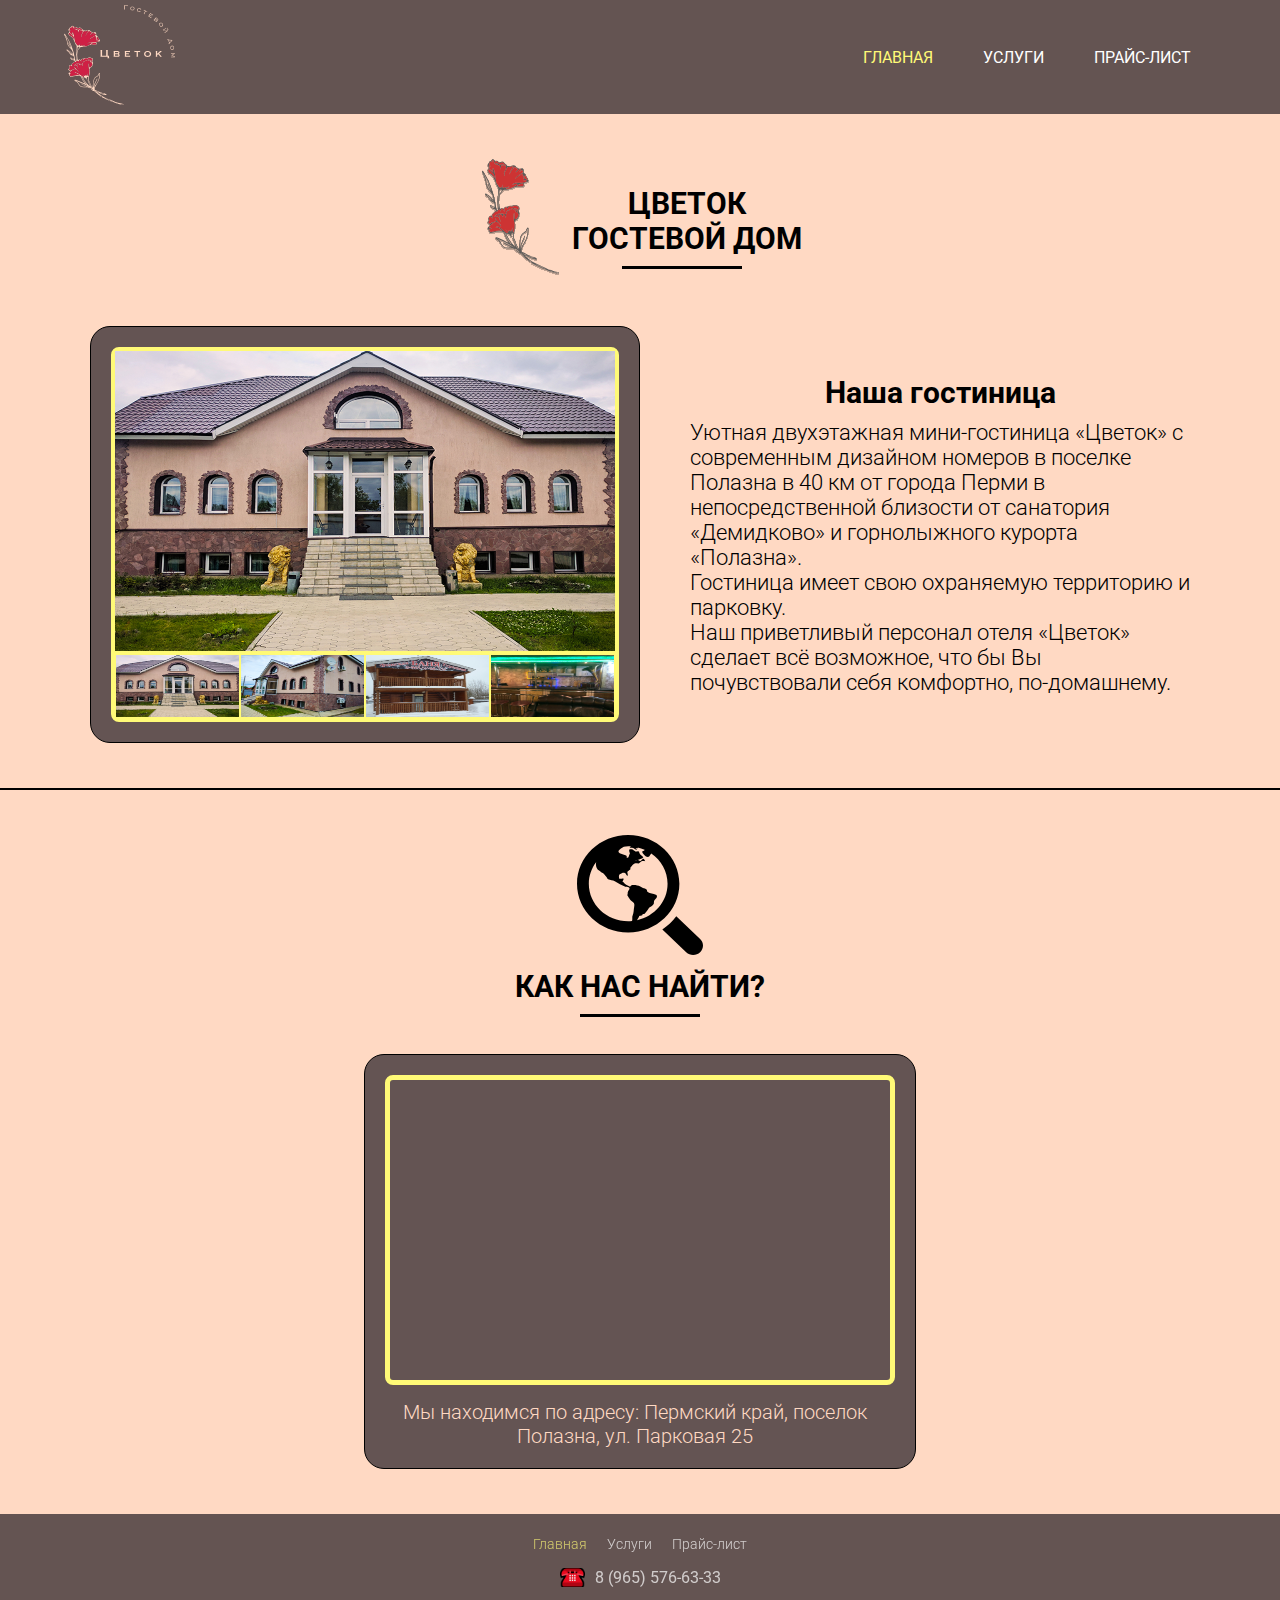
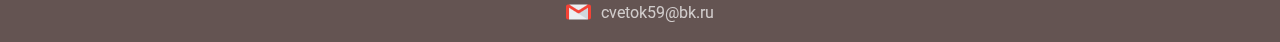
==== main.html @ e6ce82d1 "Add files via upload" ====
<!DOCTYPE html>
<html lang="ru-RU">

<head>
    <meta charset="UTF-8">
    <meta http-equiv="X-UA-Compatible" content="IE=edge">
    <meta name="viewport" content="width=device-width, initial-scale=1.0">
    <link rel="preconnect" href="https://fonts.gstatic.com">
    <link rel="SHORTCUT ICON" href="favicon.ico" type="image/x-icon">
    <link href="https://fonts.googleapis.com/css2?family=Roboto:wght@300;400;500;700&display=swap" rel="stylesheet">
    <link rel="stylesheet" href="css/header.css">
    <link rel="stylesheet" href="css/main.css">
    <link rel="stylesheet" href="css/footer.css">
    <title>ЦВЕТОК ГОСТЕВОЙ ДОМ</title>
</head>

<body>
    <header class="header">
        <div class="container">
            <div class="header-flex">
                <a><img src="IMGS/site-logo.svg" alt="Логотип" class="header-logo"></a>
                <nav class="nav">
                    <ul>
                        <li><a class="active-element">Главная</a></li>
                        <li><a href="services.html" class="nav-element">Услуги</a></li>
                        <li><a href="price.html" class="nav-element">Прайс-лист</a></li>
                    </ul>
                </nav>
                <div class="hamburger-menu">
                    <input id="menu-toggle" type="checkbox" />
                    <label class="menu-btn" for="menu-toggle">
                        <span></span>
                    </label>
                    <ul class="menu-box">
                        <li><a class="active-menu-item">Главная</a></li>
                        <li><a class="menu-item" href="services.html">Услуги</a></li>
                        <li><a class="menu-item" href="price.html">Прайс-лист</a></li>
                    </ul>
                </div>
            </div>
        </div>
    </header>
    <section class="photo">
        <div class="container">
            <div class="photo-flex">
                <div class="photo-logo">
                    <img src="IMGS/flower.svg" alt="Логотип">
                    <h1>Цветок<br>ГОСТЕВОЙ дом</h1>
                </div>
                <div class="gallery-container">
                    <div class="background">
                        <div class="gallery">
                            <img src="IMGS/photo-1.jpg" class="main-photo">
                            <div class="photo-container">
                                <img src="IMGS/photo-1.jpg" alt="Фото отеля">
                                <img src="IMGS/photo-2.jpg" alt="Фото отеля">
                                <img src="IMGS/photo-3.jpg" alt="Фото бани">
                                <img src="IMGS/photo-4.jpg" alt="Фото бара">
                            </div>
                        </div>
                    </div>
                    <div class="gallery-text">
                        <h2>Наша гостиница</h2>
                        <p>
                            Уютная двухэтажная мини-гостиница «Цветок» с современным дизайном номеров в поселке Полазна
                            в 40 км от города Перми в непосредственной близости от санатория «Демидково» и горнолыжного
                            курорта «Полазна».</br>
                            Гостиница имеет свою охраняемую территорию и парковку.</br>
                            Наш приветливый персонал отеля «Цветок» сделает всё возможное, что бы Вы почувствовали себя
                            комфортно, по-домашнему.</p>
                    </div>
                </div>
            </div>
        </div>
    </section>
    <section class="google-map">
        <div class="container">
            <div class="google-map-flex">
                <div class="google-map-title">
                    <img src="IMGS/magnifier-tool-on-earth-globe_icon-icons.com_56919 1.svg" alt="Иконка лупы">
                    <h2>Как нас найти?</h2>
                </div>
                <div class="map-container">
                    <div class="background">
                        <div class="map" id="map"></div>
                        <div class="map-text">
                            <p>Мы находимся по адресу: Пермский край, поселок Полазна, ул. Парковая 25</p>
                        </div>
                    </div>
                </div>
            </div>
        </div>
    </section>
    <footer class="footer">
        <div class="container">
            <div class="footer-flex">
                <div class="footer-nav">
                    <ul>
                        <li><a class="footer-active-element">Главная</a></li>
                        <li><a href="services.html" class="footer-nav-element">Услуги</a></li>
                        <li><a href="price.html" class="footer-nav-element">Прайс-лист</a></li>
                    </ul>
                </div>
                <span class="footer-number"><img src="IMGS/phone.svg" alt="иконка телефона">
                    <p>8 (965) 576-63-33</p>
                </span>
                <span class="footer-email"><img src="IMGS/gmail.png" alt="">
                    <p>cvetok59@bk.ru</p>
                </span>
            </div>
        </div>
    </footer>
    <script src="js/gallery.js"></script>
    <script src="https://yandex.st/jquery/1.6.4/jquery.min.js" type="text/javascript"></script>
    <script
        src="https://api-maps.yandex.ru/2.0/?load=package.standard&amp;lang=ru-RU&amp;apikey=<d27d532a-a998-482d-8899-c3ccbbb67ec4>"
        type="text/javascript"></script>
    <script src="js/mapbasics.js" type="text/javascript"></script>
</body>

</html>
---- css/header.css ----
body {
    margin: 0 0 0 0;
    padding: 0 0 0 0;
    background-color: #ffd9c3;
}
.container {
    max-width: 1152px;
    margin-left: auto;
    margin-right: auto;
    padding: 0 10px;
    font-family: "Roboto", sans-serif;
}
.header {
    background-color: #645452;
    text-transform: uppercase;
    padding: 5px 0px;
}
.header-flex {
    display: flex;
    justify-content: space-between;
    align-items: center;
}
.header-logo {
    height: 100px;
}
nav > ul {
    margin: 0 0 0 0;
    padding: 0 0 0 0;
    display: flex;
    list-style: none;
}
.nav-element {
    transition: 0.2s;
    font-size: 16px;
    color: #fff;
    text-decoration: none;
    padding: 10px 25px;
}
.nav-element:hover {
    transition: 0.2s;
    color: #ffd9c3;
}
.active-element {
    color: #fffa77;
    font-size: 16px;
    padding: 10px 25px;
}
.hamburger-menu {
    display: none;
}
#menu-toggle {
    opacity: 0;
}
.menu-btn {
    z-index: 2;
    display: flex;
    align-items: center;
    position: fixed;
    top: 35px;
    right: 40px;
    width: 30px;
    height: 30px;
    cursor: pointer;
}
.menu-btn > span,
.menu-btn > span::before,
.menu-btn > span::after {
    display: block;
    position: absolute;
    width: 100%;
    height: 2px;
    background-color: #f35959;
}
.menu-btn > span::before {
    content: "";
    top: -10px;
}
.menu-btn > span::after {
    content: "";
    top: 10px;
}
.menu-box {
    z-index: 1;
    display: block;
    position: fixed;
    visibility: hidden;
    top: 0;
    right: -100%;
    width: 300px;
    height: 100%;
    margin: 0;
    padding: 80px 0;
    list-style: none;
    text-align: center;
    background-color: #645452;
    box-shadow: 1px 0px 6px rgba(0, 0, 0, 0.2);
}
.menu-item {
    display: block;
    padding: 12px 24px;
    color: #ffd9c3;
    font-family: "Roboto", sans-serif;
    font-size: 20px;
    font-weight: 600;
    text-decoration: none;
}
.active-menu-item {
    display: block;
    padding: 12px 24px;
    color: #fffa77;
    font-family: "Roboto", sans-serif;
    font-size: 20px;
    font-weight: 600;
    text-decoration: none;
}
.menu-item:hover {
    background-color: #cfd8dc;
}
#menu-toggle:checked ~ .menu-btn > span {
    transform: rotate(45deg);
}
#menu-toggle:checked ~ .menu-btn > span::before {
    top: 0;
    transform: rotate(0);
}
#menu-toggle:checked ~ .menu-btn > span::after {
    top: 0;
    transform: rotate(90deg);
}
#menu-toggle:checked ~ .menu-box {
    visibility: visible;
    right: 0;
}
.menu-btn > span,
.menu-btn > span::before,
.menu-btn > span::after {
    transition-duration: 0.25s;
}
.menu-box {
    transition-duration: 0.25s;
}
.menu-item {
    transition-duration: 0.25s;
}
@media screen and (max-width: 1024px) {
    .hamburger-menu {
        display: block;
    }
    .nav > ul {
        display: none;
    }
}
---- css/main.css ----
.photo {
    margin-top: 45px;
    padding-bottom: 45px;
    border-bottom: 2px solid black;
}
.photo-flex {
    display: flex;
    flex-direction: column;
    align-items: center;
}
.photo-logo {
    display: flex;
    align-items: flex-end;
    text-align: center;
}
.photo-logo > img {
    width: 83px;
    height: 117px;
}
.photo-logo > h1 {
    text-transform: uppercase;
    font-size: 30px;
    margin-left: 10px;
}
.photo-logo > h1::after {
    display: block;
    position: absolute;
    content: "";
    width: 120px;
    height: 3px;
    background-color: black;
    margin-left: 50px;
    margin-top: 10px;
}
.gallery {
    display: flex;
    flex-direction: column;
    width: 500px;
    border: 4px solid #fffa77;
    background: black;
    border-radius: 8px;
}
.background {
    border: 1px solid black;
    display: flex;
    flex-direction: column;
    align-items: center;
    padding: 20px 20px;
    background-color: #645453;
    border-radius: 20px;
}
.main-photo {
    width: 500px;
    height: 300px;
}
.photo-container {
    border-top: 3px solid #fffa77;
    width: 500px;
    display: flex;
    flex-wrap: wrap;
}
.photo-container > img {
    width: 123px;
    border: 1px solid #fffa77;
    height: 62px;
    cursor: pointer;
    -webkit-filter: grayscale(0) blur(0);
    filter: grayscale(0) blur(0);
    -webkit-transition: 0.3s ease-in-out;
    transition: 0.3s ease-in-out;
}
.photo-container > img:hover {
    -webkit-filter: grayscale(100%) blur(3px);
    filter: grayscale(100%) blur(3px);
}

.gallery-container {
    display: flex;
    margin-top: 50px;
    align-items: center;
}
.gallery-text {
    margin-left: 50px;
    width: 500px;
}
.gallery-text > h2 {
    margin: 0 0 0 0;
    padding: 0 0 0 0;
    margin-bottom: 10px;
    text-align: center;
    font-size: 30px;
}
.gallery-text > p {
    padding: 0 0 0 0;
    margin: 0 0 0 0;
    font-size: 22px;
    font-weight: 300;
}
.google-map {
    margin-top: 45px;
    padding-bottom: 45px;
}
.google-map-flex {
    display: flex;
    flex-direction: column;
    align-items: center;
}
.google-map-title {
    display: flex;
    flex-direction: column;
    align-items: center;
}
.google-map-title > img {
    height: 120px;
}
.google-map-title > h2 {
    margin: 0 0 0 0;
    padding: 0 0 0 0;
    text-transform: uppercase;
    margin-top: 14px;
    font-size: 30px;
}
.google-map-title > h2::after {
    display: block;
    position: absolute;
    content: "";
    width: 120px;
    height: 3px;
    background-color: black;
    margin-left: 65px;
    margin-top: 10px;
}
.map-container {
    display: flex;
    flex-direction: column;
    align-items: center;
    margin-top: 50px;
}
.map {
    width: 500px;
    height: 300px;
    border: 5px solid #fffa77;
    border-radius: 8px;
}
.map-text {
    align-self: flex-start;
    width: 500px;
    font-weight: 300;
    text-align: center;
    color: #fff;
    font-size: 20px;
}
.map-text > p {
    margin: 0 0 0 0;
    margin-top: 15px;
    color: #ffd9c3;
}
@media screen and (max-width: 1024px) {
    .gallery-container {
        flex-direction: column;
        margin-top: 20px;
    }
    .gallery-text {
        margin-left: 0;
        margin-top: 30px;
    }
    .gallery-text > p {
        text-align: center;
    }
}
@media screen and (max-width: 550px) {
    .background {
        padding: 10px 10px;
    }
    .photo-logo > img {
        width: 69px;
        height: 95px;
    }
    .photo-logo > h1 {
        font-size: 23px;
    }
    .photo-logo > h1::after {
        margin-left: 26px;
    }
    .gallery {
        max-width: 300px;
    }
    .main-photo {
        max-width: 300px;
        height: 180px;
    }
    .photo-container {
        max-width: 300px;
    }
    .photo-container > img {
        max-width: 73px;
        max-height: 40px;
    }
    .map {
        width: 300px;
        height: 200px;
    }
    .gallery-text {
        margin-left: 10px;
        margin-right: 10px;
        width: auto;
    }
    .gallery-text > h2 {
        font-size: 23px;
    }
    .gallery-text > p {
        font-size: 16px;
    }
    .map-text {
        font-size: 16px;
        width: auto;
    }
    .google-map-title > img {
        height: 70px;
    }
    .google-map-title > h2 {
        font-size: 23px;
    }
    .google-map-title > h2::after {
        margin-left: 35px;
    }
}
---- css/footer.css ----
.footer {
    background-color: #645452;
    padding: 20px 0;
}
.footer-flex {
    display: flex;
    flex-direction: column;
    align-items: center;
}
.footer-nav > ul {
    margin: 0 0 0 0;
    display: flex;
    padding: 0 0 0 0;
    list-style: none;
}
.footer-nav-element {
    opacity: 70%;
    padding: 10px 10px;
    color: #fff;
    font-size: 14px;
    font-weight: 300;
    text-decoration: none;
    transition: 0.2s;
}
.footer-active-element {
    font-size: 14px;
    opacity: 70%;
    padding: 10px 10px;
    font-weight: 300;
    color: #fffa77;
}
.footer-nav-element:hover {
    transition: 0.2s;
    color: #ffd9c3;
}
.footer-number {
    display: flex;
}
.footer-number > p {
    margin: 15px 0;
    margin-left: 10px;
    color: #fff;
    opacity: 70%;
}
.footer-email {
    display: flex;
    align-items: center;
}
.footer-email > p {
    margin: 0 0 0 0;
    margin-left: 10px;
    color: #fff;
    opacity: 70%;
}
.footer-email > img {
    width: 25px;
    height: 20px;
}
.footer-logo {
    width: 170px;
}
@media screen and (max-width: 550px) {
    .footer-active-element {
        padding: 10px 5px;
        font-size: 11px;
    }
    .footer-nav-element {
        padding: 10px 5px;
        font-size: 11px;
    }
    .footer-number > p {
        font-size: 14px;
    }
}
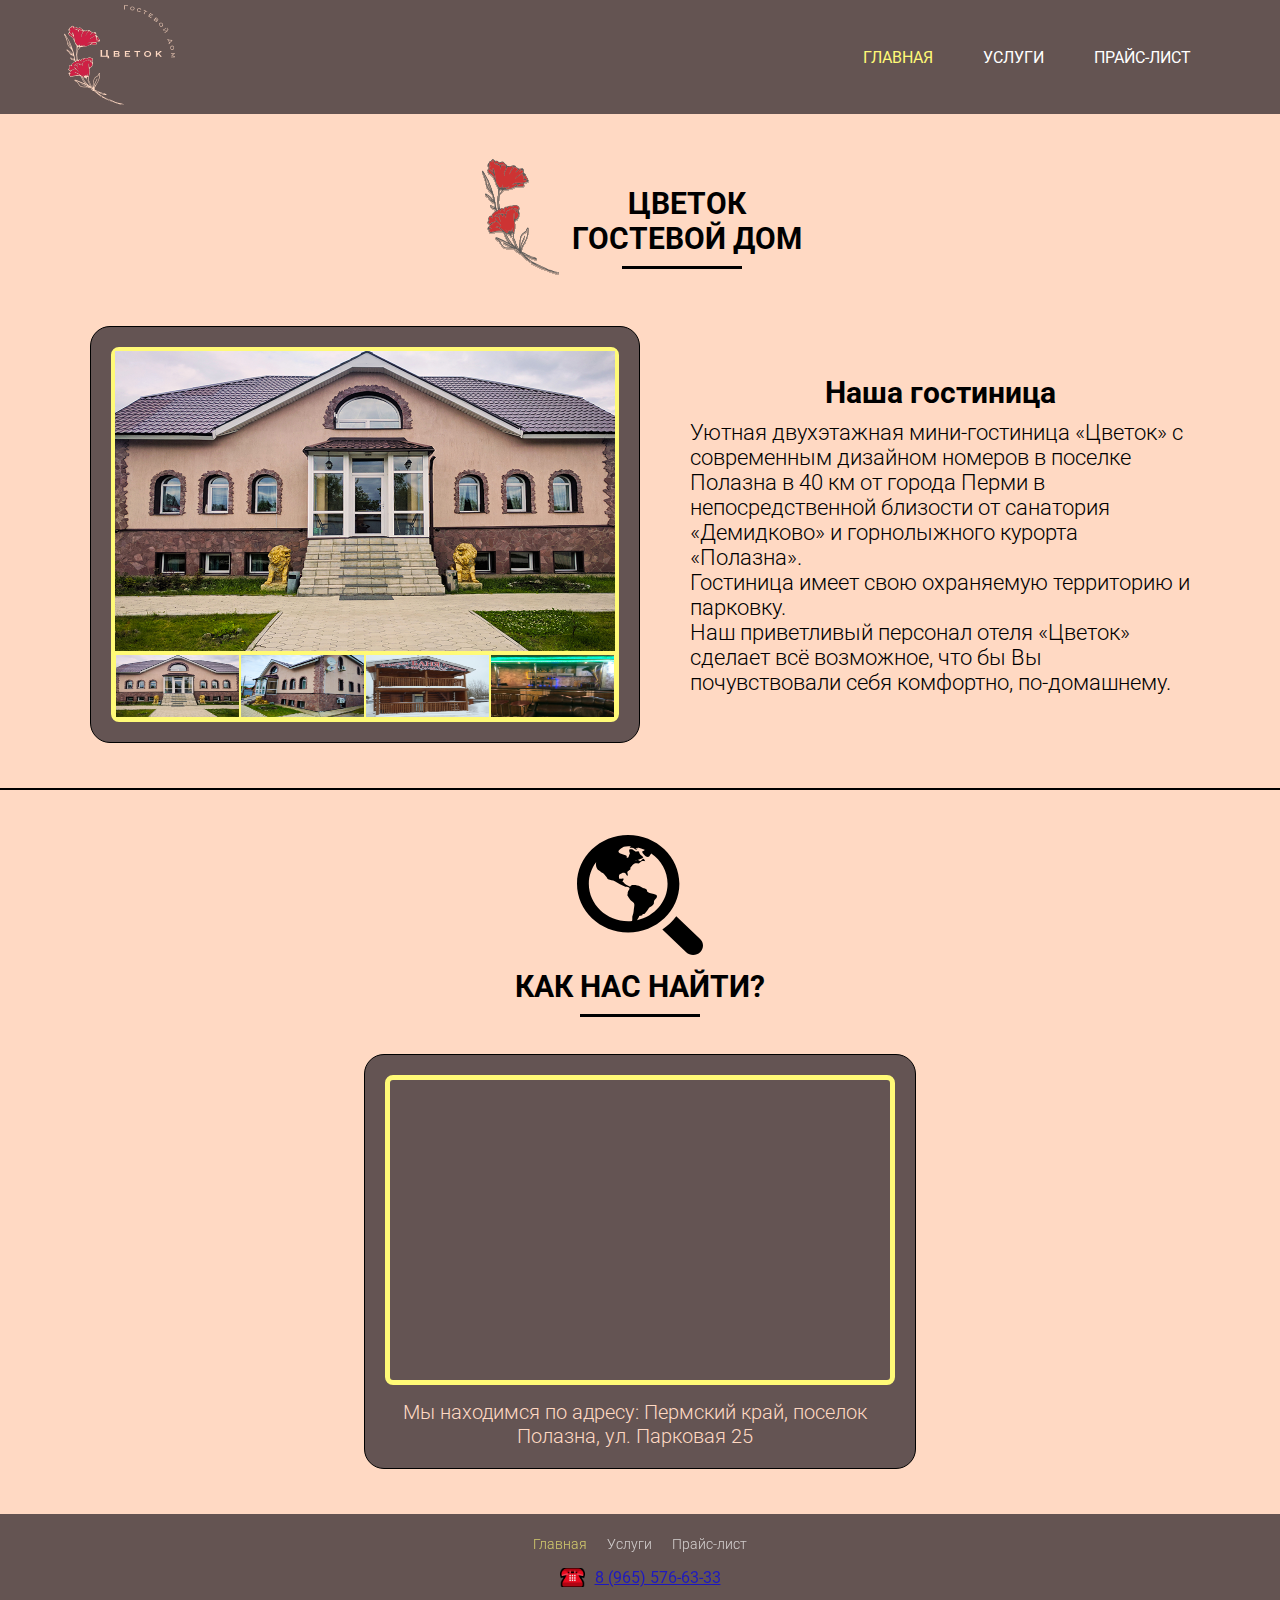
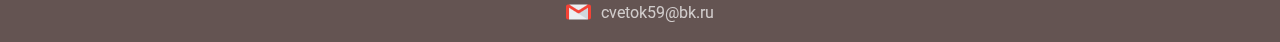
==== commit db674a1c: "Add files via upload" ====
--- a/main.html
+++ b/main.html
@@ -5,6 +5,7 @@
     <meta charset="UTF-8">
     <meta http-equiv="X-UA-Compatible" content="IE=edge">
     <meta name="viewport" content="width=device-width, initial-scale=1.0">
+    <meta content="telephone=no" name="format-detection" />
     <link rel="preconnect" href="https://fonts.gstatic.com">
     <link rel="SHORTCUT ICON" href="favicon.ico" type="image/x-icon">
     <link href="https://fonts.googleapis.com/css2?family=Roboto:wght@300;400;500;700&display=swap" rel="stylesheet">
@@ -102,7 +103,7 @@
                     </ul>
                 </div>
                 <span class="footer-number"><img src="IMGS/phone.svg" alt="иконка телефона">
-                    <p>8 (965) 576-63-33</p>
+                    <p><a class="tel" href=”tel:+79655766333>8 (965) 576-63-33</a></p>
                 </span>
                 <span class="footer-email"><img src="IMGS/gmail.png" alt="">
                     <p>cvetok59@bk.ru</p>
--- a/css/footer.css
+++ b/css/footer.css
@@ -41,6 +41,7 @@
     margin-left: 10px;
     color: #fff;
     opacity: 70%;
+    text-decoration: none;
 }
 .footer-email {
     display: flex;
@@ -69,6 +70,9 @@
         font-size: 11px;
     }
     .footer-number > p {
+        text-decoration: none;
+        color: #fff;
+        opacity: 70%;
         font-size: 14px;
     }
 }
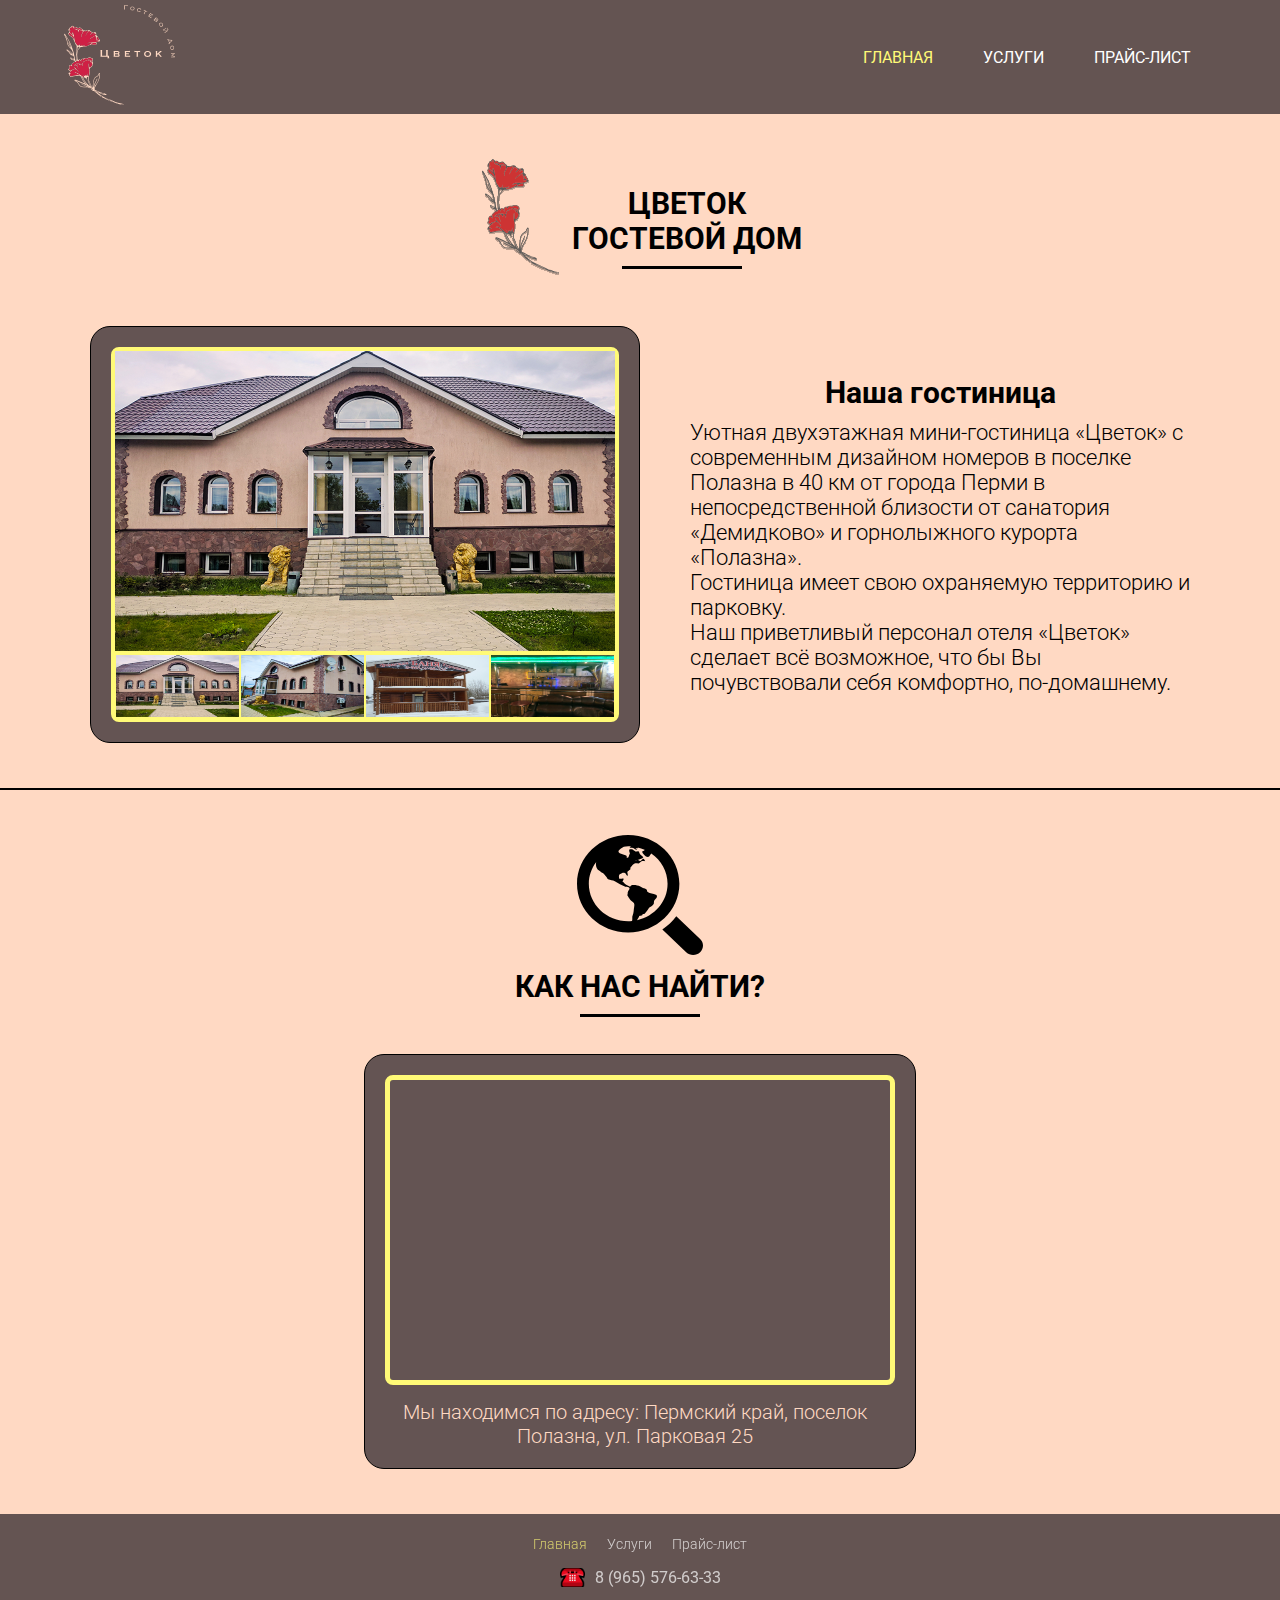
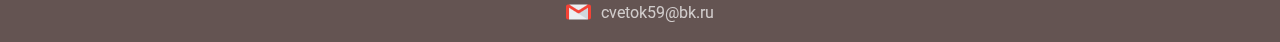
==== commit cb9df2e9: "Add files via upload" ====
--- a/main.html
+++ b/main.html
@@ -103,7 +103,7 @@
                     </ul>
                 </div>
                 <span class="footer-number"><img src="IMGS/phone.svg" alt="иконка телефона">
-                    <p><a class="tel" href=”tel:+79655766333>8 (965) 576-63-33</a></p>
+                    <p><a class="tel">8 (965) 576-63-33</a></p>
                 </span>
                 <span class="footer-email"><img src="IMGS/gmail.png" alt="">
                     <p>cvetok59@bk.ru</p>
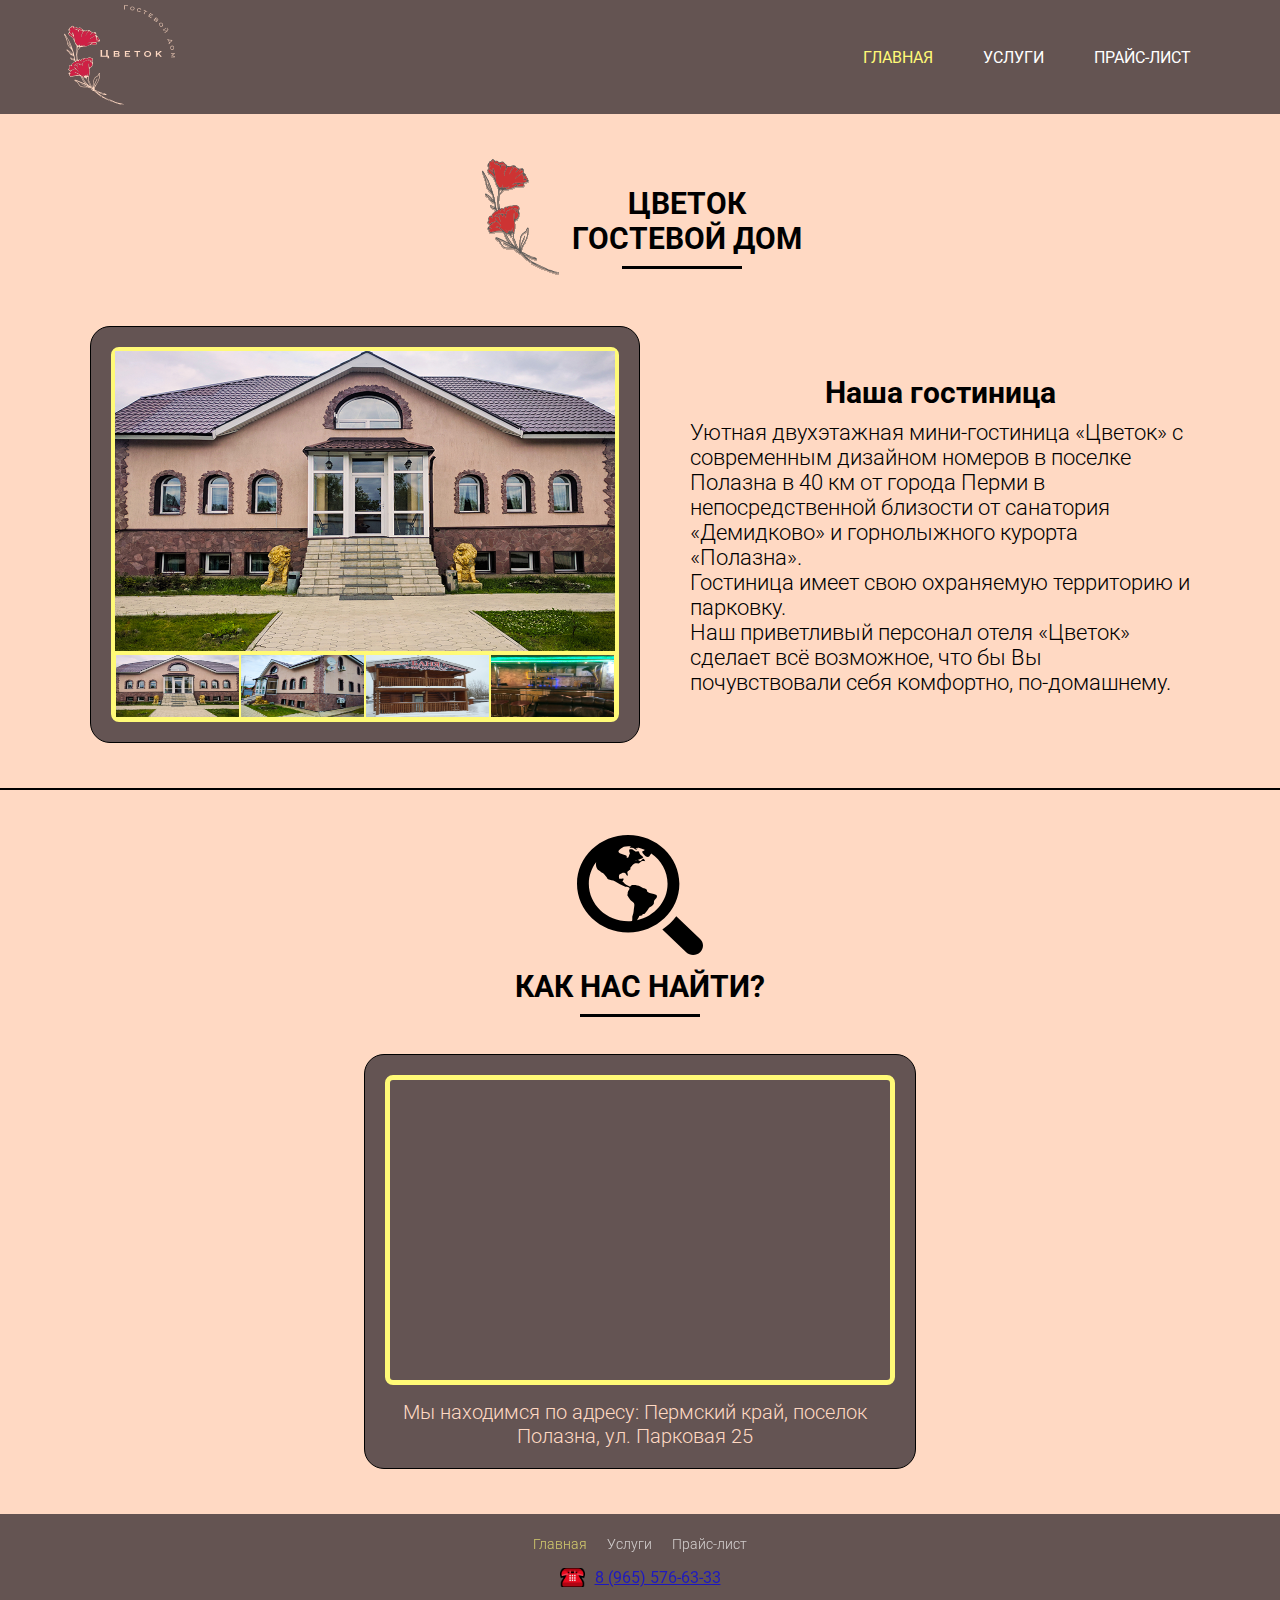
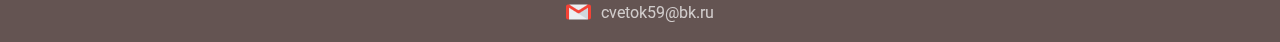
==== commit 0165dacd: "Add files via upload" ====
--- a/main.html
+++ b/main.html
@@ -103,7 +103,7 @@
                     </ul>
                 </div>
                 <span class="footer-number"><img src="IMGS/phone.svg" alt="иконка телефона">
-                    <p><a class="tel">8 (965) 576-63-33</a></p>
+                    <p><a class="tel" href="tel:+89655766333">8 (965) 576-63-33</a></p>
                 </span>
                 <span class="footer-email"><img src="IMGS/gmail.png" alt="">
                     <p>cvetok59@bk.ru</p>
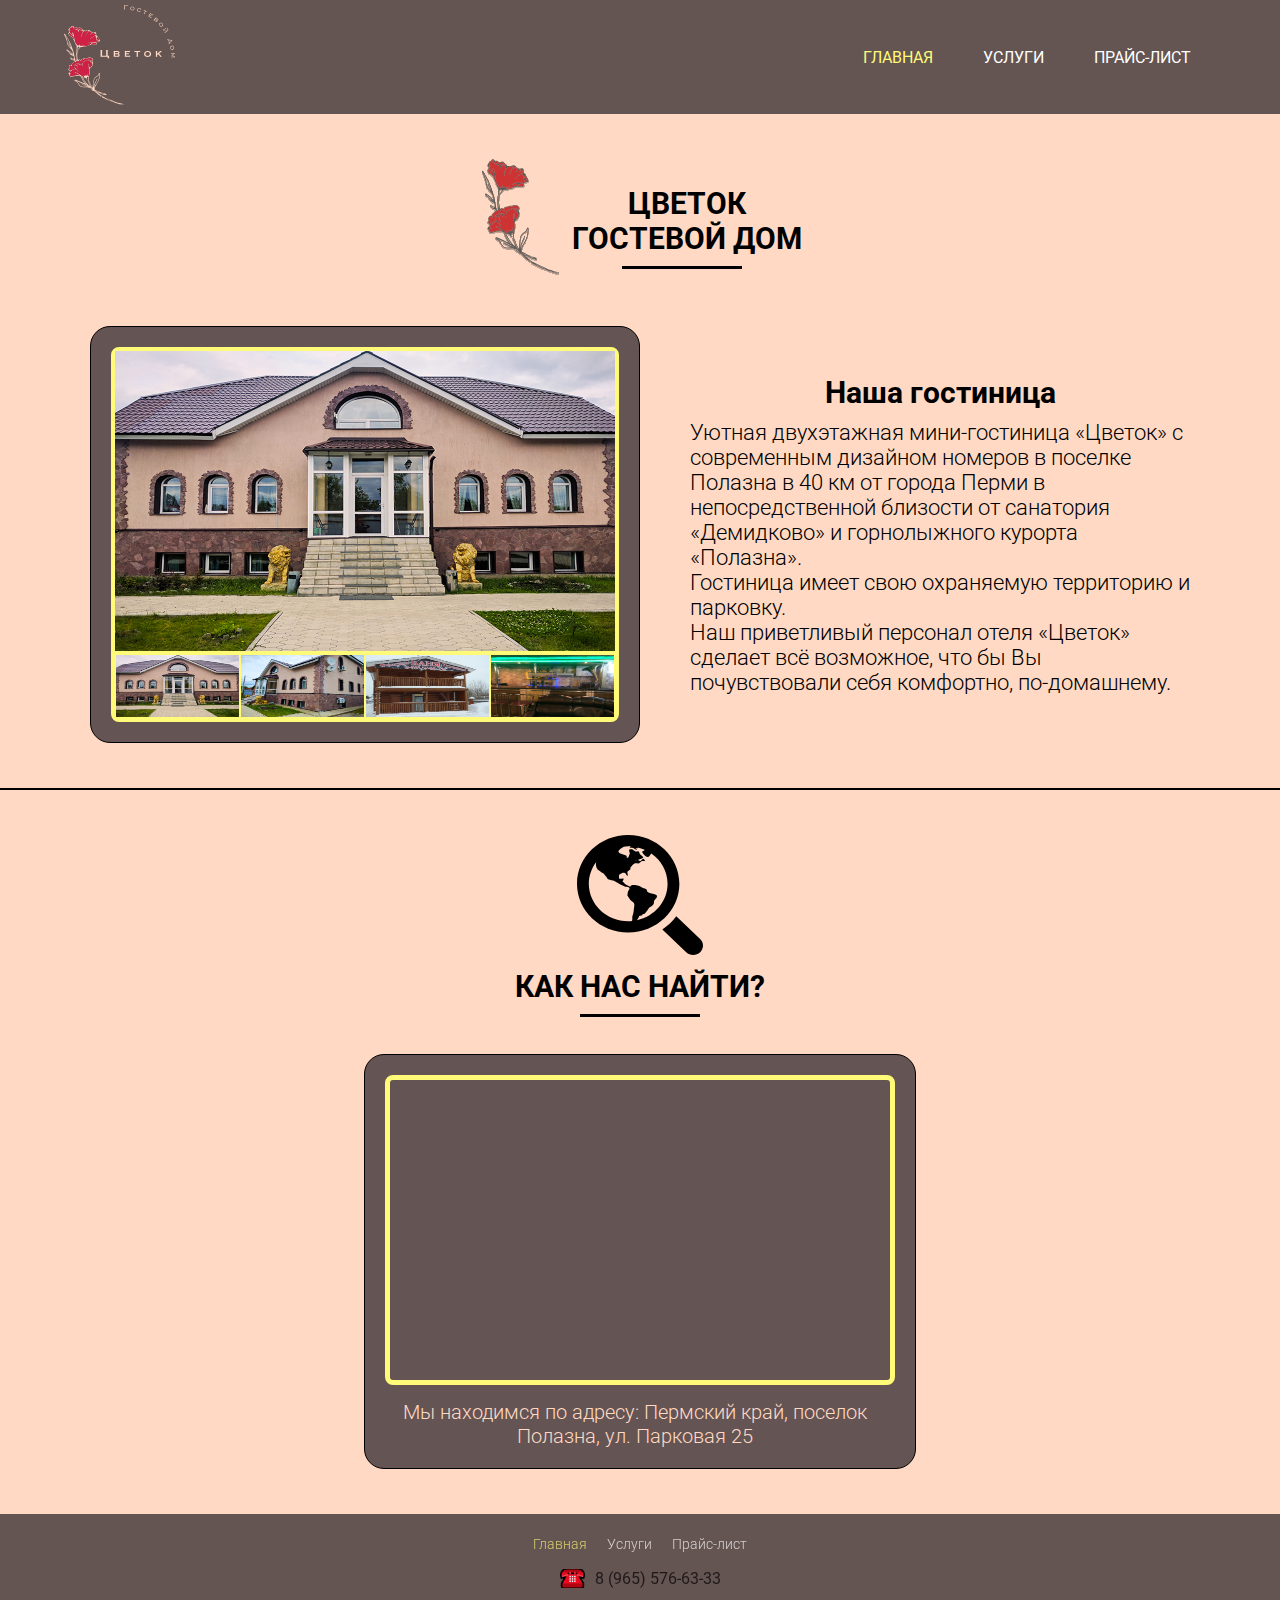
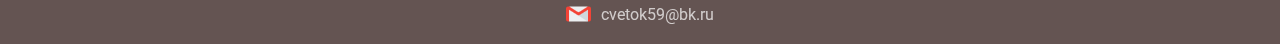
==== commit ebde584b: "Add files via upload" ====
--- a/main.html
+++ b/main.html
@@ -103,7 +103,7 @@
                     </ul>
                 </div>
                 <span class="footer-number"><img src="IMGS/phone.svg" alt="иконка телефона">
-                    <p><a class="tel" href="tel:+89655766333">8 (965) 576-63-33</a></p>
+                    <p><a class="tel" href="tel:+79655766333">8 (965) 576-63-33</a></p>
                 </span>
                 <span class="footer-email"><img src="IMGS/gmail.png" alt="">
                     <p>cvetok59@bk.ru</p>
--- a/css/footer.css
+++ b/css/footer.css
@@ -36,11 +36,16 @@
 .footer-number {
     display: flex;
 }
-.footer-number > p {
+
+.tel {
     margin: 15px 0;
     margin-left: 10px;
     color: #fff;
     opacity: 70%;
+    text-decoration: none;
+}
+a[href^="tel"] {
+    color: inherit;
     text-decoration: none;
 }
 .footer-email {
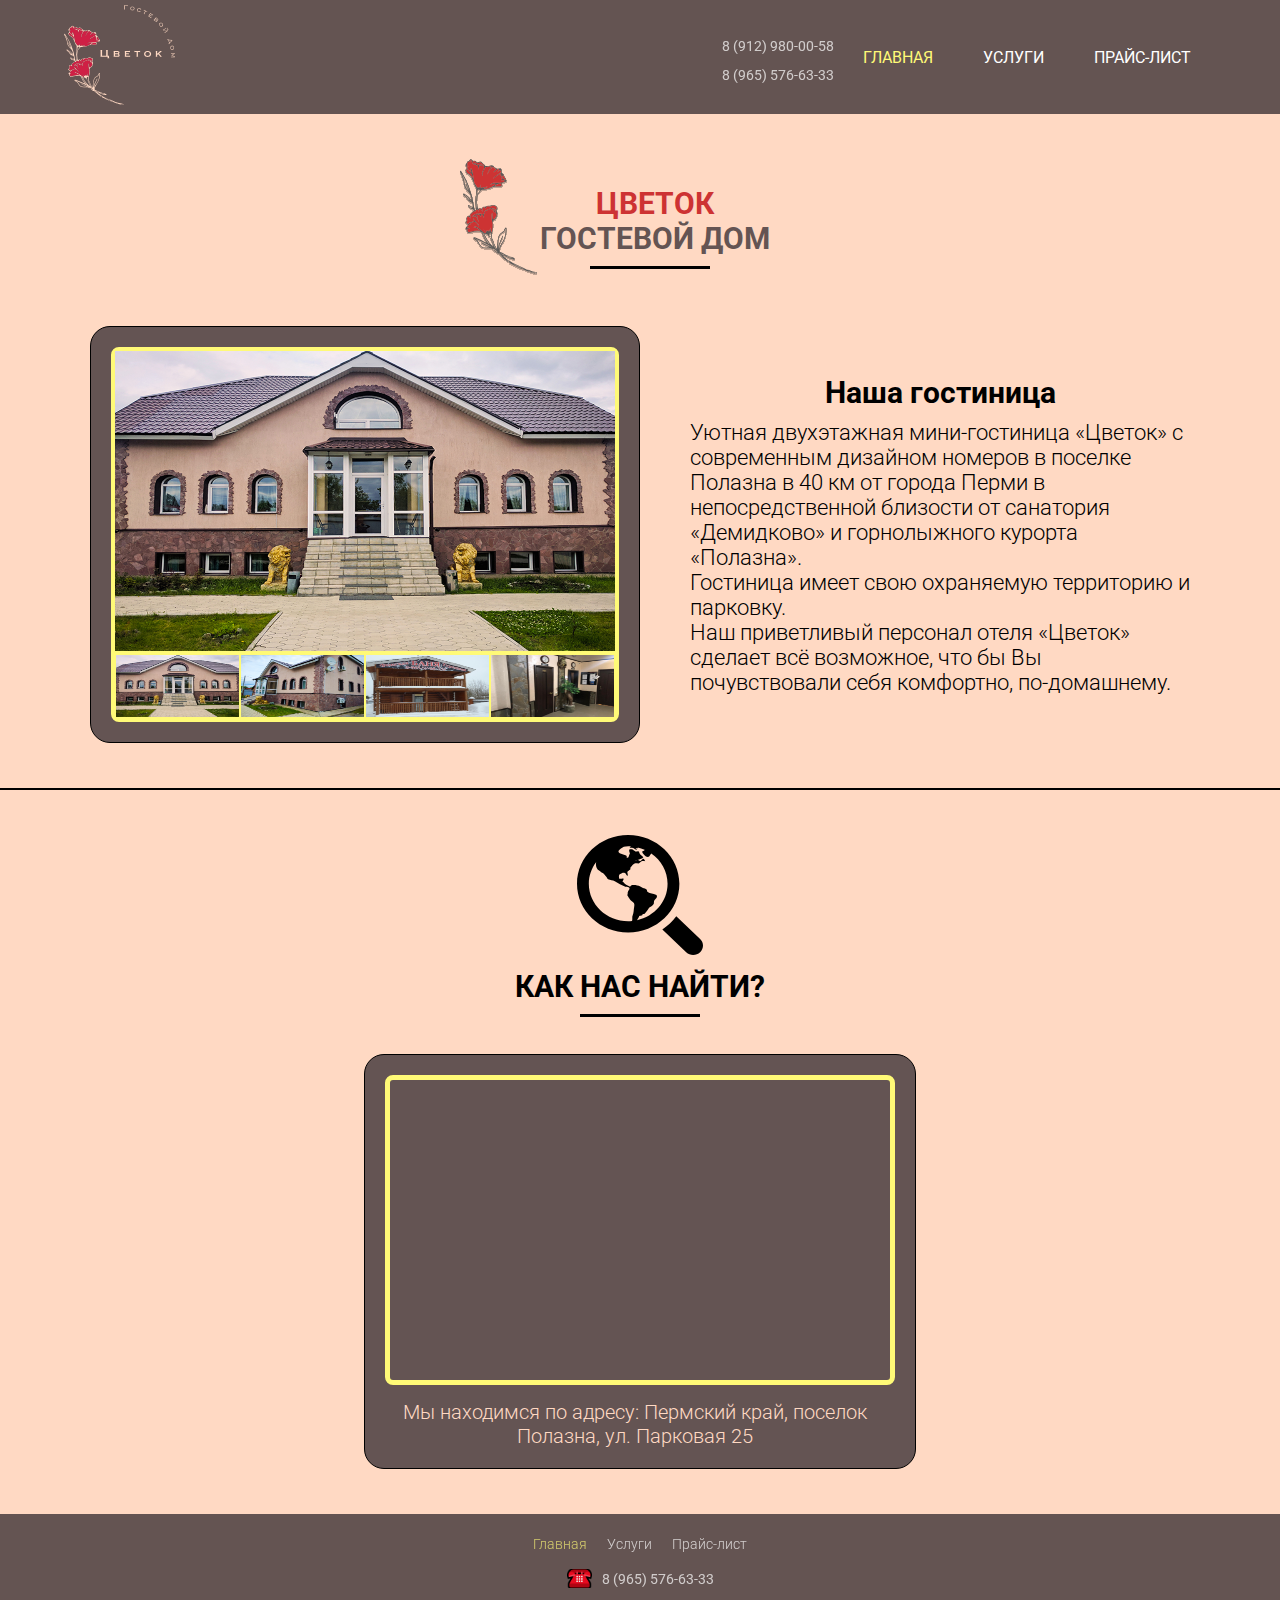
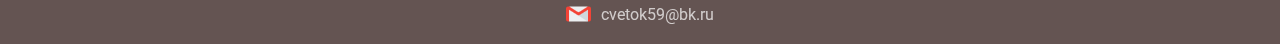
==== commit 5013ff52: "Add files via upload" ====
--- a/main.html
+++ b/main.html
@@ -20,6 +20,11 @@
         <div class="container">
             <div class="header-flex">
                 <a><img src="IMGS/site-logo.svg" alt="Логотип" class="header-logo"></a>
+                <div class="header-numbers">
+                    <img src="IMGS/phone.svg">
+                    <p><a class="tel" href="tel:+79129800058">8 (912) 980-00-58</a></p>
+                    <p><a class="tel" href="tel:+79655766333">8 (965) 576-63-33</a></p>
+                </div>
                 <nav class="nav">
                     <ul>
                         <li><a class="active-element">Главная</a></li>
@@ -46,7 +51,9 @@
             <div class="photo-flex">
                 <div class="photo-logo">
                     <img src="IMGS/flower.svg" alt="Логотип">
-                    <h1>Цветок<br>ГОСТЕВОЙ дом</h1>
+                    <h1>Цветок<br>
+                        <span>ГОСТЕВОЙ дом</span>
+                    </h1>
                 </div>
                 <div class="gallery-container">
                     <div class="background">
--- a/css/header.css
+++ b/css/header.css
@@ -22,6 +22,24 @@
 }
 .header-logo {
     height: 100px;
+}
+.header-numbers {
+    align-self: center;
+    display: flex;
+    flex-direction: column;
+    align-items: center;
+    justify-content: center;
+    display: flex;
+    margin-bottom: 4px;
+    margin-left: auto;
+    margin-right: 4px;
+}
+.header-numbers > img {
+    display: none;
+}
+.header-numbers > p {
+    margin: 0 0 0 0;
+    margin-top: 10px;
 }
 nav > ul {
     margin: 0 0 0 0;
@@ -149,4 +167,19 @@
     .nav > ul {
         display: none;
     }
+    .header-numbers > img {
+        display: block;
+    }
+    .header-numbers {
+        margin-left: auto;
+        margin-right: auto;
+        padding-right: 63px;
+    }
 }
+@media screen and (max-width: 500px) {
+    .header-numbers {
+        margin-left: 0px;
+        margin-right: 45px;
+        padding-right: 0;
+    }
+}
--- a/css/main.css
+++ b/css/main.css
@@ -12,6 +12,7 @@
     display: flex;
     align-items: flex-end;
     text-align: center;
+    margin-left: -54px;
 }
 .photo-logo > img {
     width: 83px;
@@ -20,7 +21,11 @@
 .photo-logo > h1 {
     text-transform: uppercase;
     font-size: 30px;
-    margin-left: 10px;
+    color: #cd3333;
+    margin-left: 0px;
+}
+.photo-logo > h1 > span {
+    color: #645453;
 }
 .photo-logo > h1::after {
     display: block;
--- a/css/footer.css
+++ b/css/footer.css
@@ -42,10 +42,10 @@
     margin-left: 10px;
     color: #fff;
     opacity: 70%;
-    text-decoration: none;
+    font-size: 14px;
 }
 a[href^="tel"] {
-    color: inherit;
+    color: #fff;
     text-decoration: none;
 }
 .footer-email {
@@ -76,8 +76,6 @@
     }
     .footer-number > p {
         text-decoration: none;
-        color: #fff;
-        opacity: 70%;
         font-size: 14px;
     }
 }
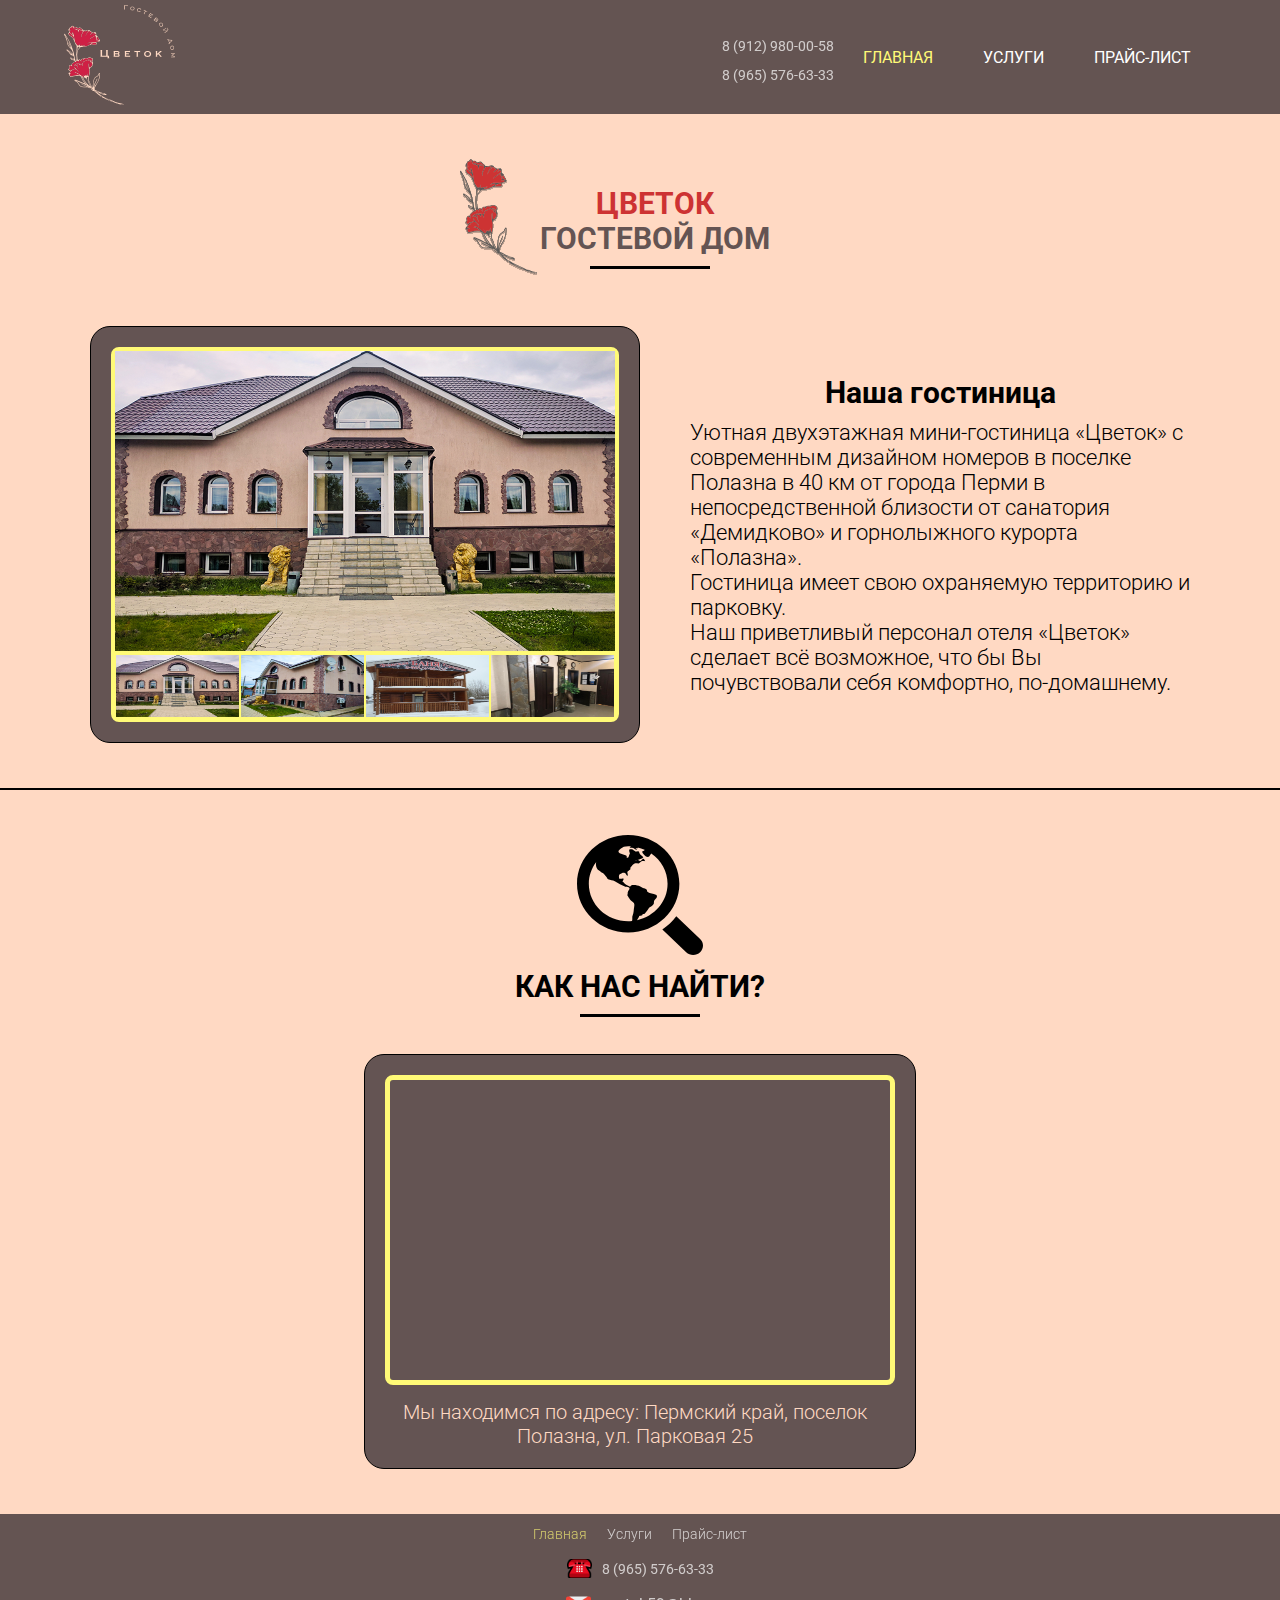
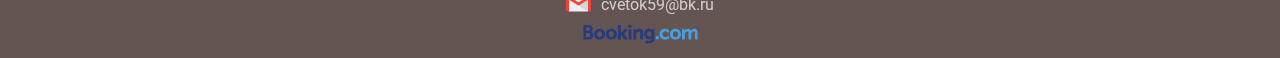
==== commit 47853f1e: "Add files via upload" ====
--- a/main.html
+++ b/main.html
@@ -115,6 +115,8 @@
                 <span class="footer-email"><img src="IMGS/gmail.png" alt="">
                     <p>cvetok59@bk.ru</p>
                 </span>
+                <a href="https://www.booking.com/hotel/ru/ghostievoi-dom-quot-tsvietok-quot.ru.html"
+                    class="footer-booking"><img src="IMGS/bookingcom.svg"></a>
             </div>
         </div>
     </footer>
--- a/css/header.css
+++ b/css/header.css
@@ -179,7 +179,16 @@
 @media screen and (max-width: 500px) {
     .header-numbers {
         margin-left: 0px;
-        margin-right: 45px;
+        margin-right: 75px;
         padding-right: 0;
     }
+    .header-numbers > p {
+        margin-top: 5px;
+    }
 }
+
+@media screen and (max-width: 321px) {
+    .header-numbers > p {
+        margin-top: 0px;
+    }
+}
--- a/css/footer.css
+++ b/css/footer.css
@@ -1,6 +1,6 @@
 .footer {
     background-color: #645452;
-    padding: 20px 0;
+    padding: 10px;
 }
 .footer-flex {
     display: flex;
@@ -36,6 +36,19 @@
 .footer-number {
     display: flex;
 }
+.footer-booking {
+    margin: 0 0 0 0;
+}
+.footer-booking > img {
+    width: 115px;
+    height: 20px;
+    margin-top: 10px;
+    transition: 0.2s;
+}
+.footer-booking > img:hover {
+    opacity: 70%;
+    transition: 0.2s;
+}
 
 .tel {
     margin: 15px 0;
@@ -43,6 +56,11 @@
     color: #fff;
     opacity: 70%;
     font-size: 14px;
+    transition: 0.2s;
+}
+.tel:hover {
+    opacity: 50%;
+    transition: 0.2s;
 }
 a[href^="tel"] {
     color: #fff;
@@ -79,3 +97,8 @@
         font-size: 14px;
     }
 }
+@media screen and (max-width: 321px) {
+    a[href^="tel"] {
+        font-size: 10px;
+    }
+}
